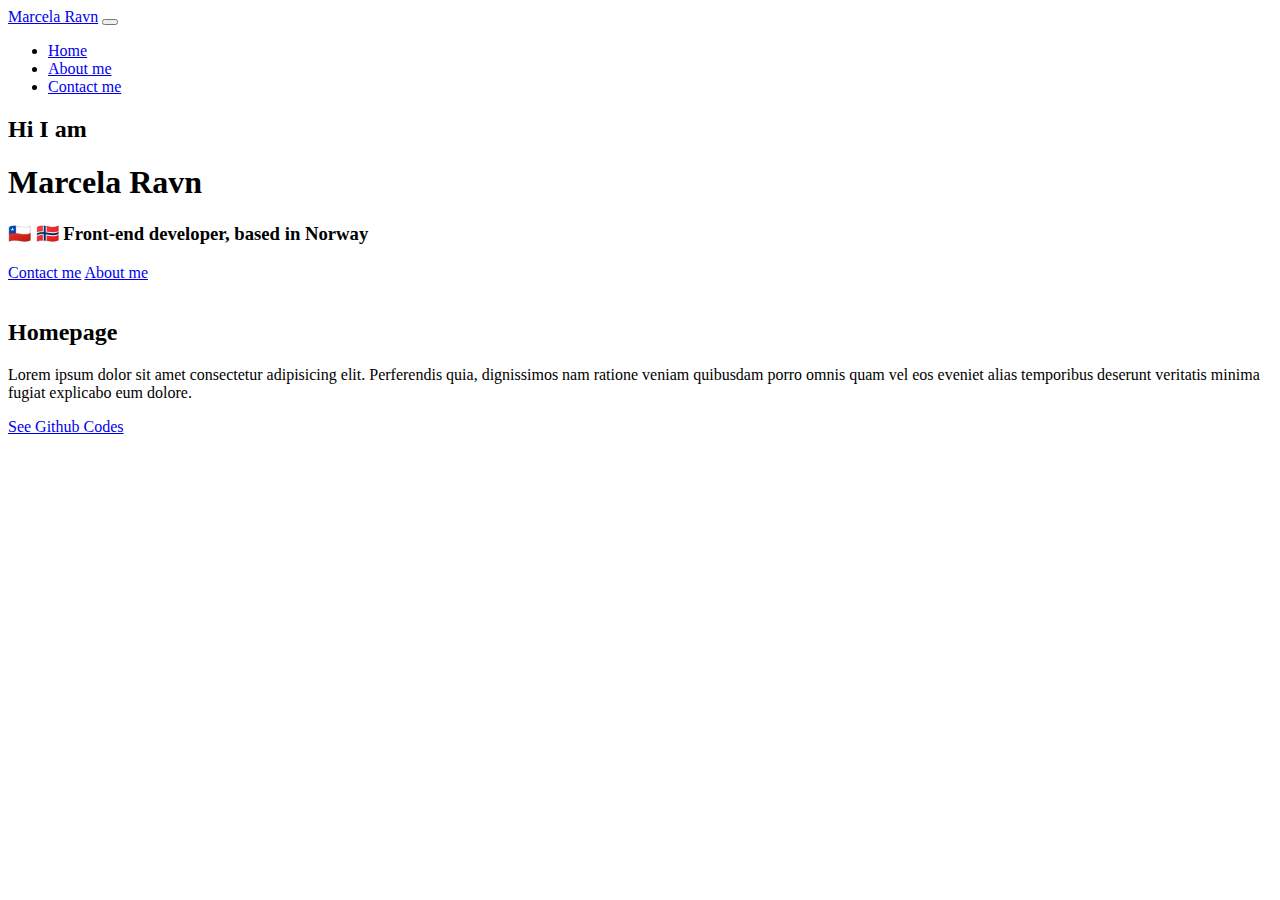
==== index.html @ 4f5c9cd2 "Add container html structure" ====
<!DOCTYPE html>
<html lang="en">

<head>
    <meta charset="UTF-8">
    <meta http-equiv="X-UA-Compatible" content="IE=edge">
    <meta name="viewport" content="width=device-width, initial-scale=1.0">
    <title>Marcela Ravn</title>
    <link href="https://cdn.jsdelivr.net/npm/bootstrap@5.1.0/dist/css/bootstrap.min.css" rel="stylesheet"
        integrity="sha384-KyZXEAg3QhqLMpG8r+8fhAXLRk2vvoC2f3B09zVXn8CA5QIVfZOJ3BCsw2P0p/We" crossorigin="anonymous" />
    <script src="https://cdn.jsdelivr.net/npm/bootstrap@5.1.0/dist/js/bootstrap.bundle.min.js"
        integrity="sha384-U1DAWAznBHeqEIlVSCgzq+c9gqGAJn5c/t99JyeKa9xxaYpSvHU5awsuZVVFIhvj"
        crossorigin="anonymous"></script>
    <link rel="stylesheet" href="resource/style.css" />
</head>

<body>
    <nav class="navbar navbar-expand-lg navbar-light bg-light fixed-top">
        <div class="container">
            <a class="navbar-brand" href="index.html">Marcela Ravn</a>
            <button class="navbar-toggler" type="button" data-bs-toggle="collapse" data-bs-target="#navbarNav"
                aria-controls="navbarNav" aria-expanded="false" aria-label="Toggle navigation"><span
                    class="navbar-toggler-icon"></span></button>
            <div class="collapse navbar-collapse" id="navbarNav">
                <ul class="navbar-nav">
                    <li class="nav-item"><a class="nav-link active" aria-current="page" href="index.html">Home</a></li>
                    <li class="nav-item"><a class="nav-link" href="about.html">About me</a></li>
                    <li class="nav-item"><a class="nav-link" href="about.html#contact">Contact me</a></li>
                </ul>
            </div>
        </div>
    </nav>

    <h2 class="text-center">Hi I am</h2>
    <h1 class="text-center">Marcela Ravn</h1>
    <h3 class="text-center">🇨🇱 🇳🇴 Front-end developer, based in Norway</h3>

    <div class="navigation-links mb-5">
        <a href="about.html#contact" class="primary-link">Contact me</a>
        <a href="about.html" class="secondary-link">About me</a>
    </div>

    <div class="container">
        <div class="row">
            <div class="col-6">
                <img src="" class="img-fluid rounded shadow" />
            </div>
            <div class="col-6">
                <h2 class="mb-3">Homepage</h2>
                <p>Lorem ipsum dolor sit amet consectetur adipisicing elit. Perferendis
                    quia, dignissimos nam ratione veniam quibusdam porro omnis quam vel
                    eos eveniet alias temporibus deserunt veritatis minima fugiat
                    explicabo eum dolore.</p>
                <div class="mt-5">
                    <a href="#" class="primary-link btn text-no-wrap">See Github Codes</a>
                </div>
            </div>
        </div>

    </div>
</body>

</html>
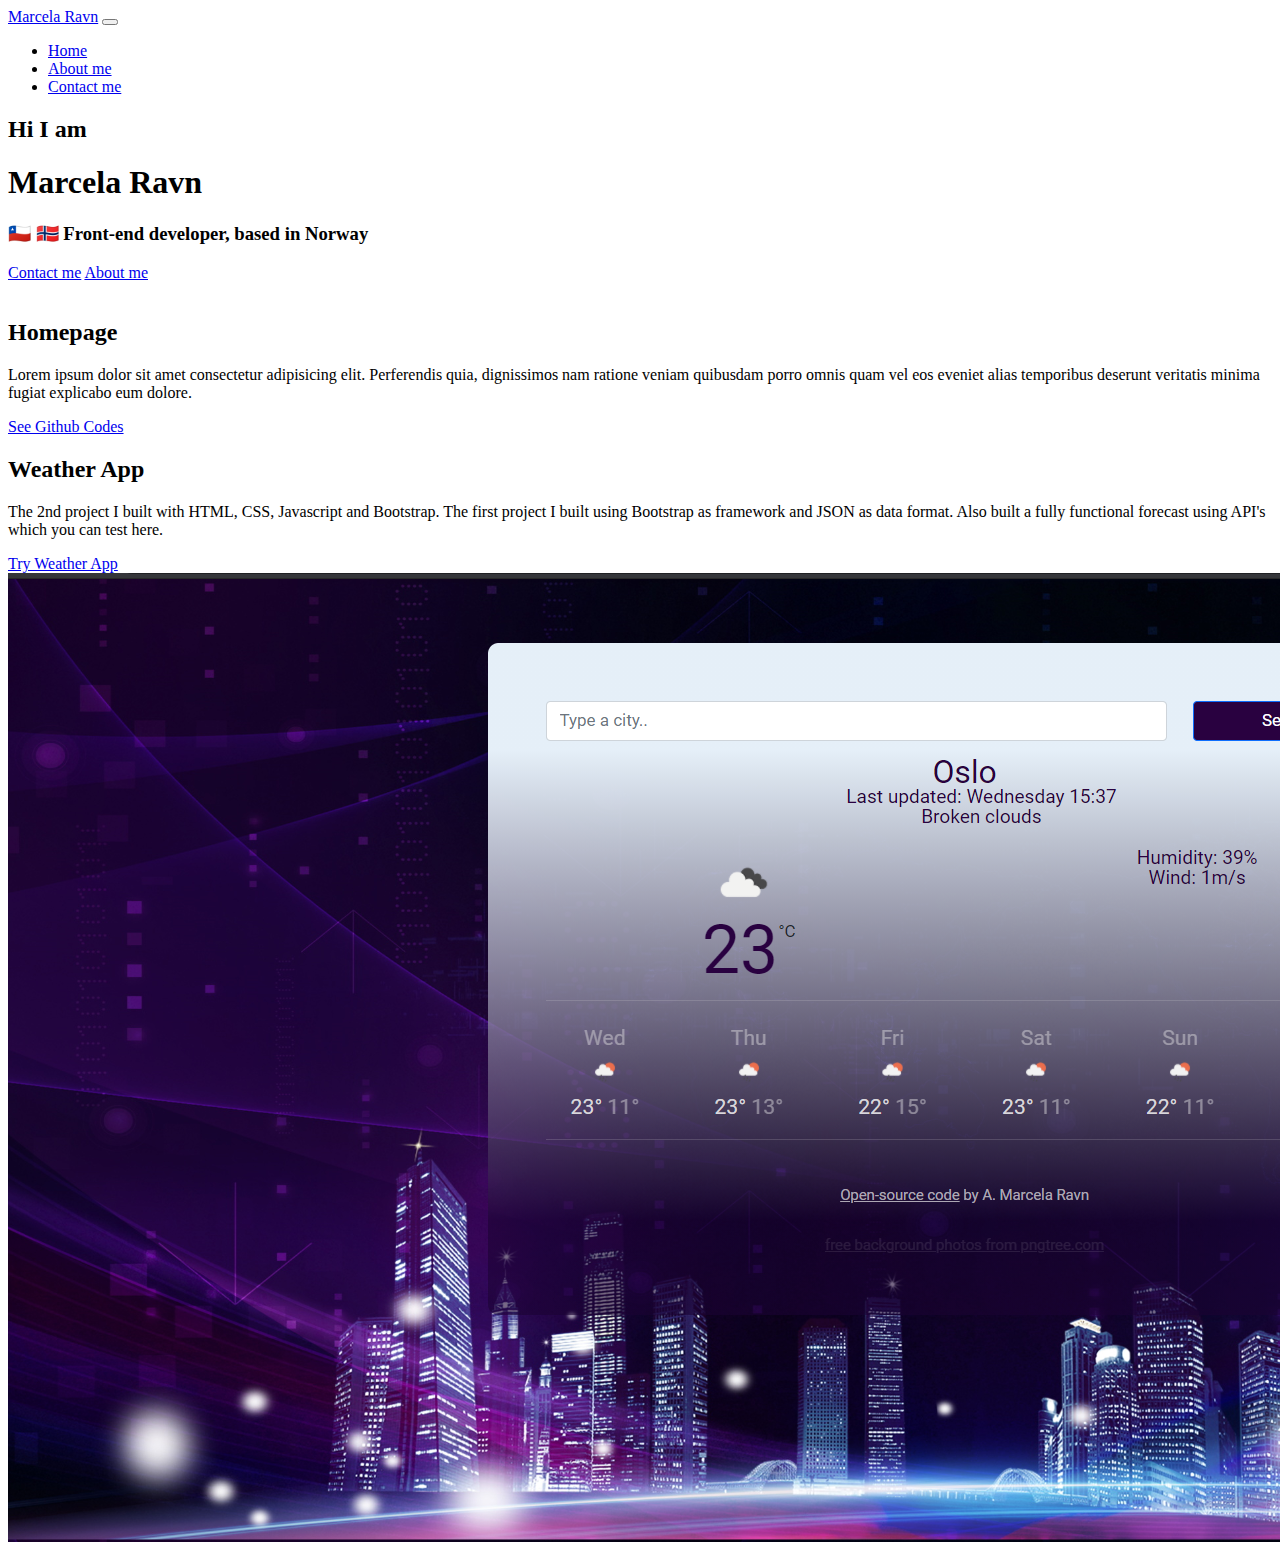
==== commit a65626f7: "Add weather section" ====
--- a/index.html
+++ b/index.html
@@ -56,7 +56,21 @@
                 </div>
             </div>
         </div>
-
+        <div class="row mt-5">
+            <div class="col-6">
+                <h2 class="mb-3">Weather App</h2>
+                <p>The 2nd project I built with HTML, CSS, Javascript and Bootstrap. The first project I built using
+                    Bootstrap as framework and JSON as data format. Also built a fully functional forecast using API's
+                    which you can test here.</p>
+                <div class="mt-5">
+                    <a href="https://peaceful-mcclintock-47a432.netlify.app" class="primary-link btn text-nowrap">Try
+                        Weather App</a>
+                </div>
+            </div>
+            <div class="col-6">
+                <img src="resource/images/weather-page.png" class="img-fluid rounded shadow" />
+            </div>
+        </div>
     </div>
 </body>
 
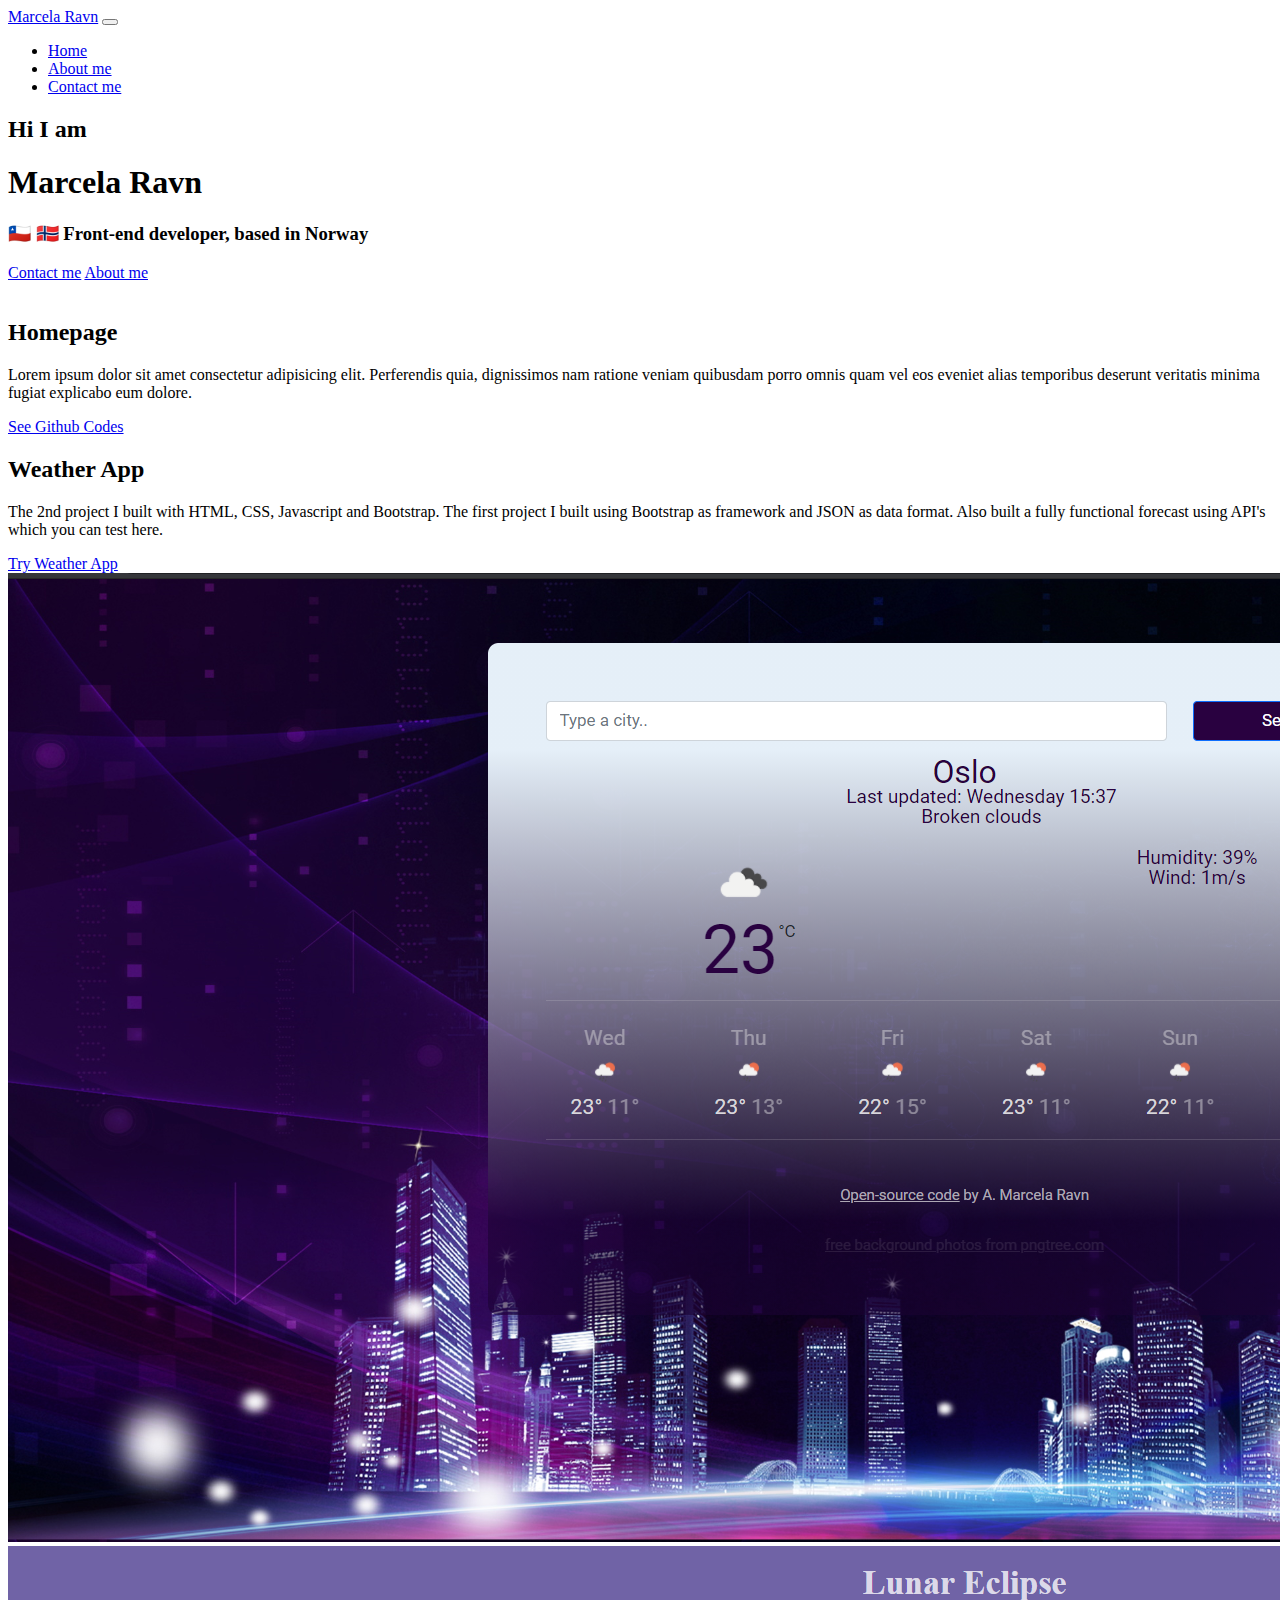
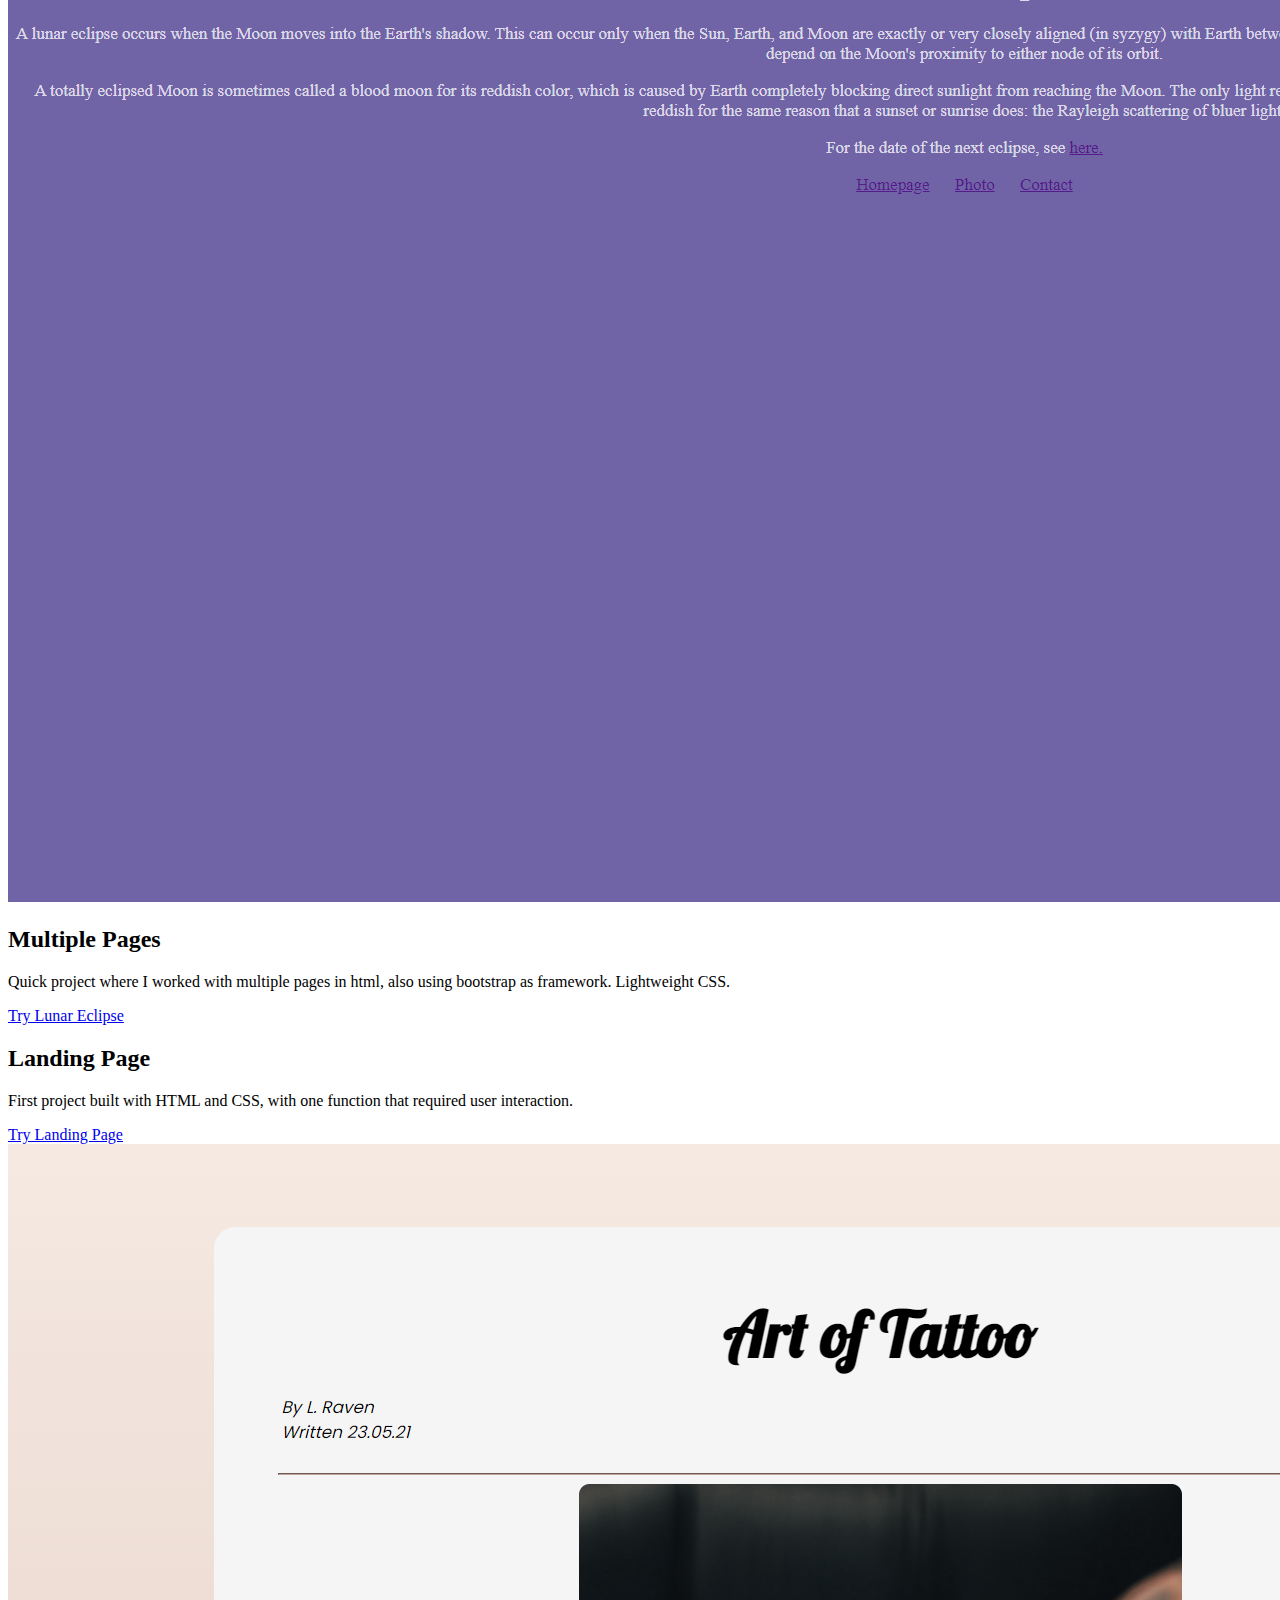
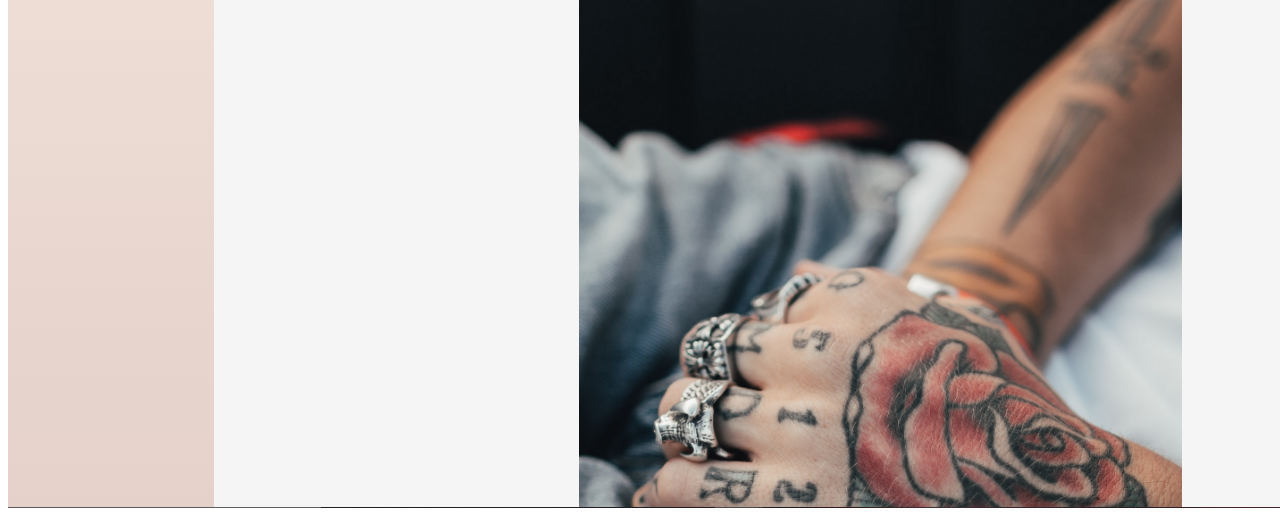
==== commit e8e1635f: "Add sections Multiple pages & Landing page" ====
--- a/index.html
+++ b/index.html
@@ -71,6 +71,33 @@
                 <img src="resource/images/weather-page.png" class="img-fluid rounded shadow" />
             </div>
         </div>
+        <div class="row mt-5">
+            <div class="col-6">
+                <img src="resource/images/multiplepages.png" class="img-fluid rounded shadow" />
+            </div>
+            <div class="col-6">
+                <h2 class="mb-3">Multiple Pages</h2>
+                <p>Quick project where I worked with multiple pages in html, also using bootstrap as framework.
+                    Lightweight CSS.</p>
+                <div class="mt-5">
+                    <a href="https://elegant-cray-4eee5a.netlify.app/" class="primary-link btn text-nowrap">Try Lunar
+                        Eclipse</a>
+                </div>
+            </div>
+        </div>
+        <div class="row mt-5">
+            <div class="col-6">
+                <h2 class="mb-3">Landing Page</h2>
+                <p>First project built with HTML and CSS, with one function that required user interaction.</p>
+                <div class="mt-5">
+                    <a href="https://ecstatic-lalande-376d1a.netlify.app/" class="primary-link btn text-nowrap">Try
+                        Landing Page</a>
+                </div>
+            </div>
+            <div class="col-6">
+                <img src="resource/images/1st-landingpage.png" class="img-fluid rounded shadow" />
+            </div>
+        </div>
     </div>
 </body>
 
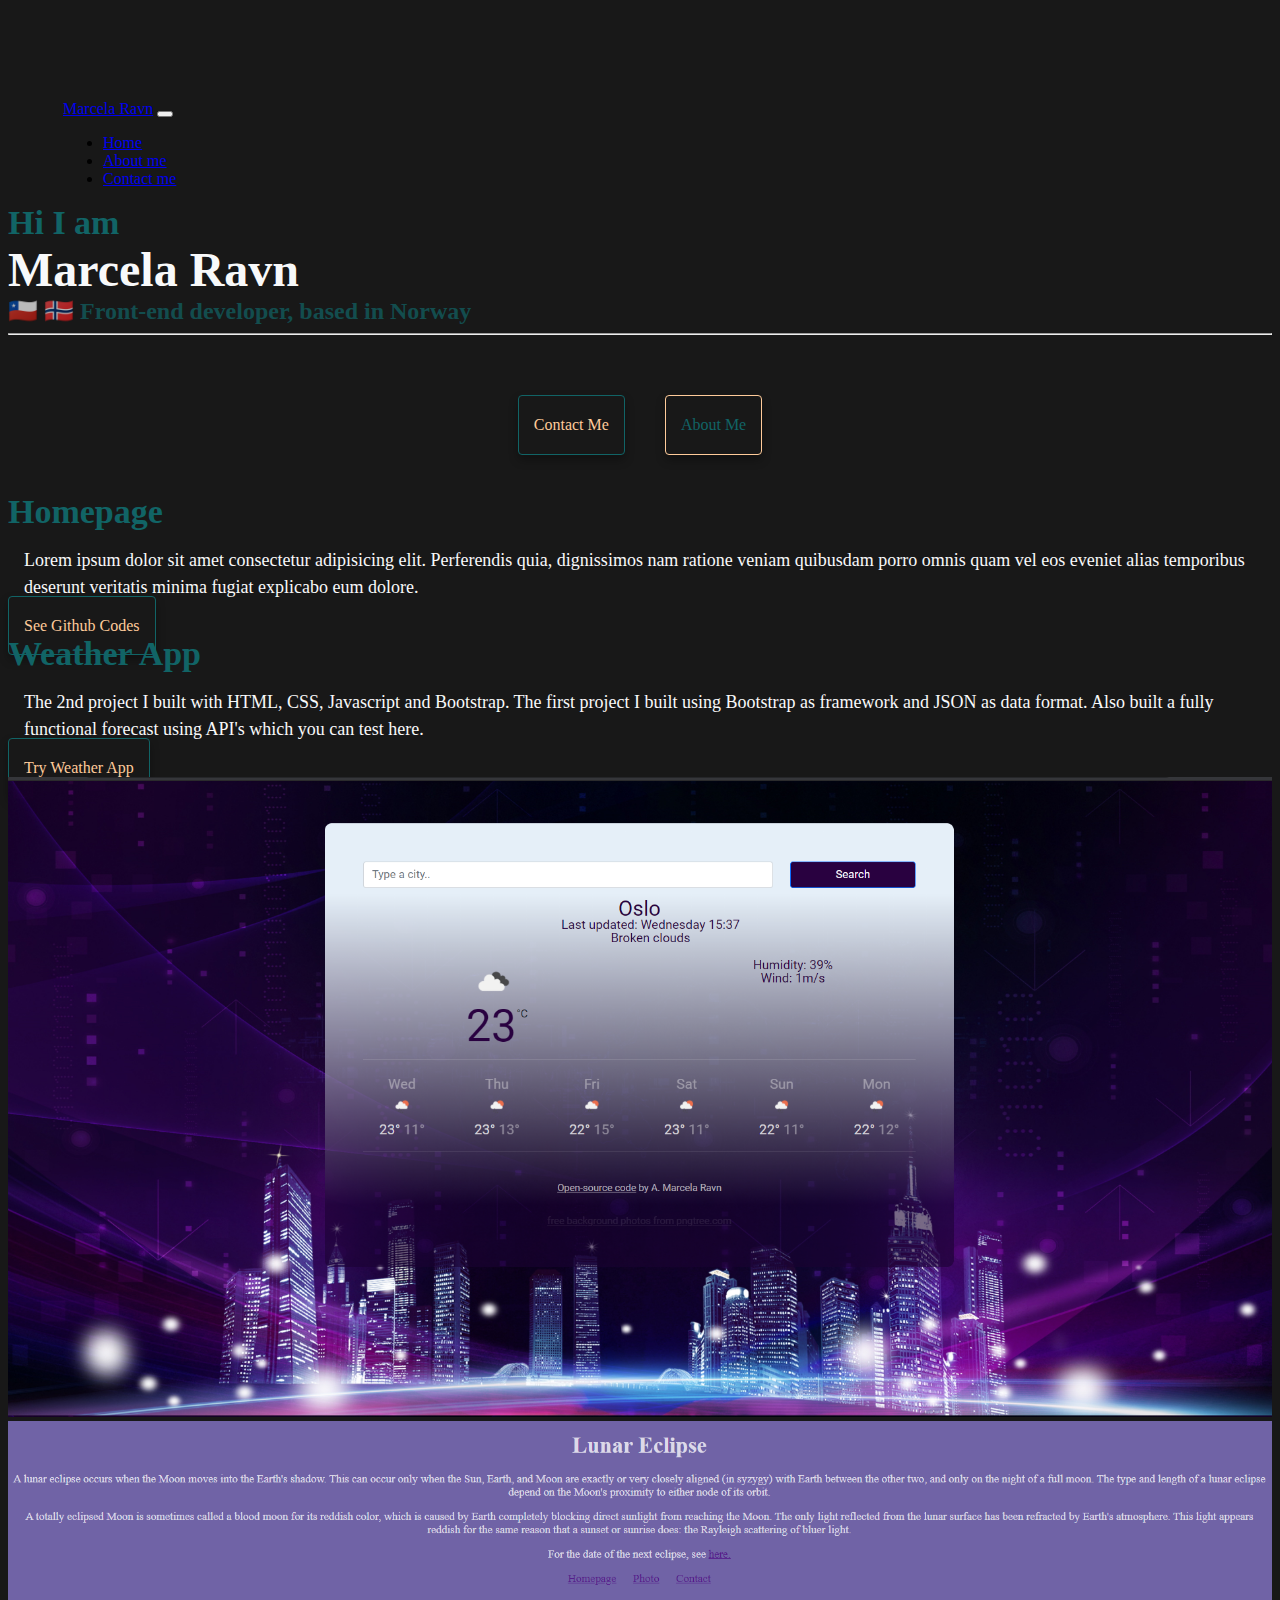
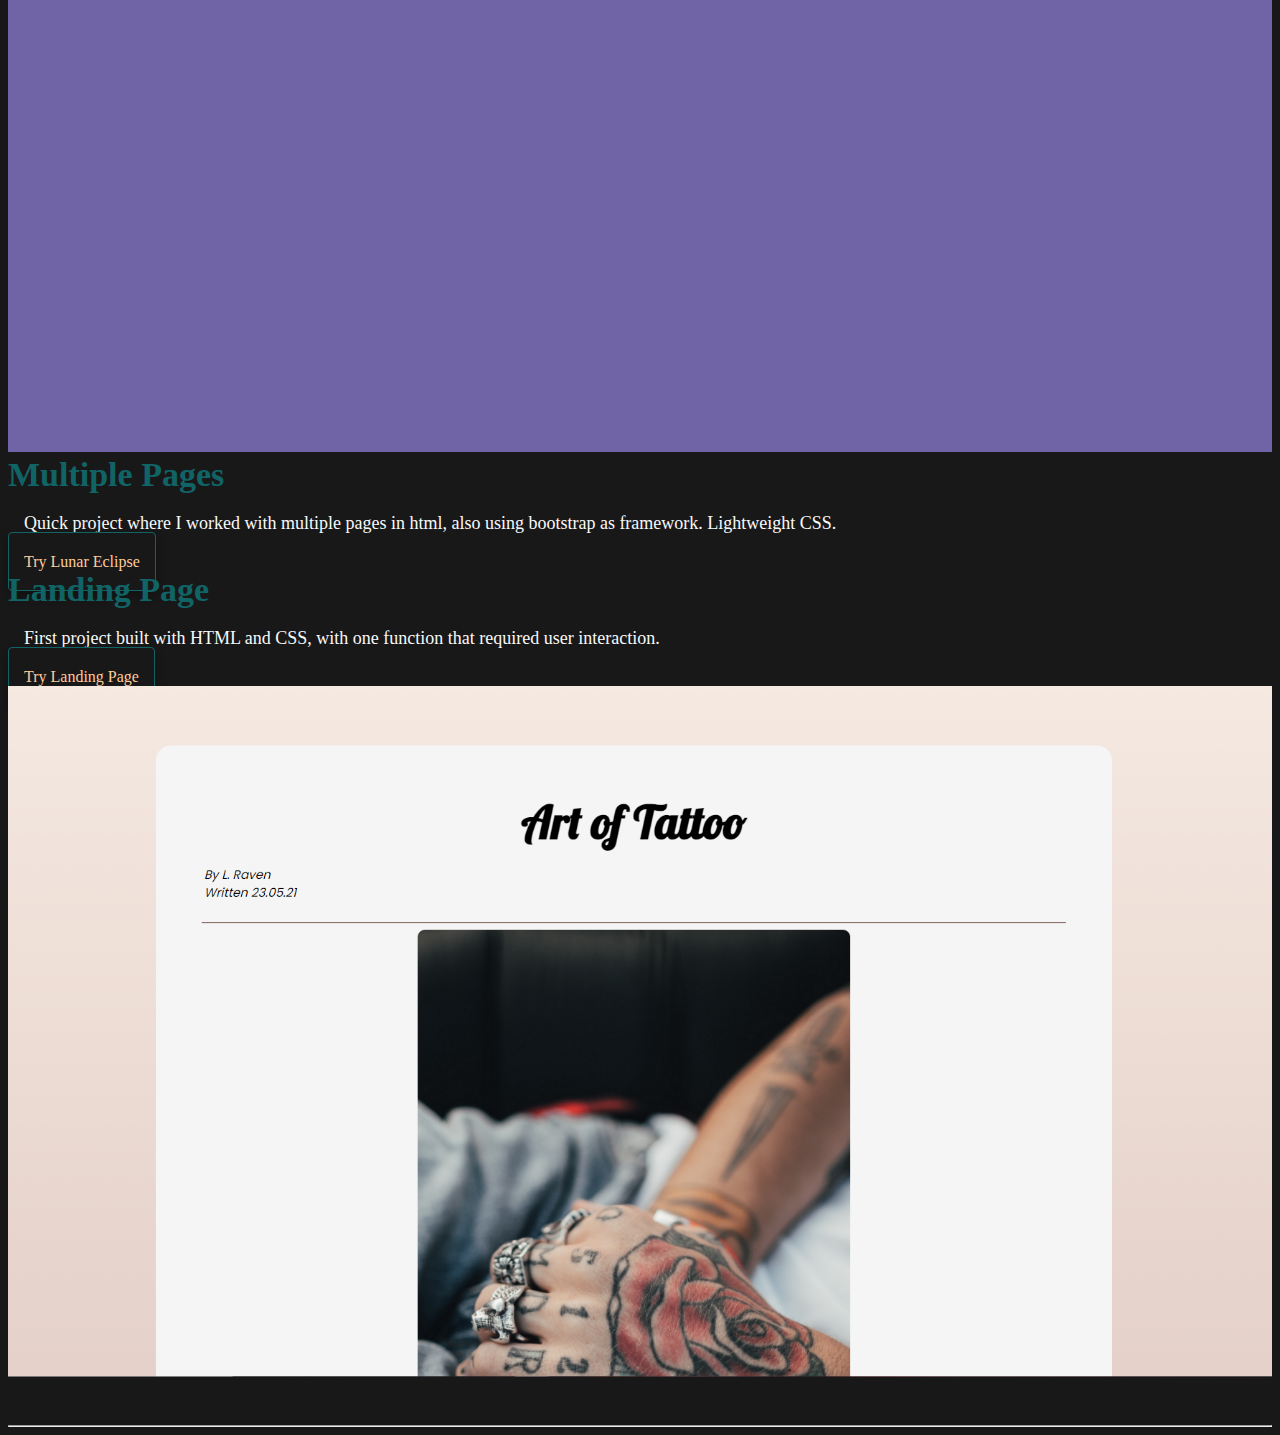
==== commit 31312aa6: "Add CSS stylings, final colors" ====
--- a/index.html
+++ b/index.html
@@ -16,7 +16,7 @@
 
 <body>
     <nav class="navbar navbar-expand-lg navbar-light bg-light fixed-top">
-        <div class="container">
+        <div class="container-fluid">
             <a class="navbar-brand" href="index.html">Marcela Ravn</a>
             <button class="navbar-toggler" type="button" data-bs-toggle="collapse" data-bs-target="#navbarNav"
                 aria-controls="navbarNav" aria-expanded="false" aria-label="Toggle navigation"><span
@@ -34,7 +34,7 @@
     <h2 class="text-center">Hi I am</h2>
     <h1 class="text-center">Marcela Ravn</h1>
     <h3 class="text-center">🇨🇱 🇳🇴 Front-end developer, based in Norway</h3>
-
+    <hr>
     <div class="navigation-links mb-5">
         <a href="about.html#contact" class="primary-link">Contact me</a>
         <a href="about.html" class="secondary-link">About me</a>
@@ -99,6 +99,9 @@
             </div>
         </div>
     </div>
+    <br>
+    <br>
+    <hr>
 </body>
 
 </html>--- a/resource/style.css
+++ b/resource/style.css
@@ -0,0 +1,112 @@
+:root {
+    --primary-color: #181818;
+    --secondary-color: #FFCB9A;
+    --third-color: #F8F9FA;
+    --fourth-color: #116466;
+    --box-shadow: 0 5px 10px rgba(0, 0, 0, 0.3);
+}
+
+body {
+    margin-top: 100px;
+    background-color: var(--primary-color);
+}
+
+h1, h2, h3 {
+    margin: 0;
+}
+
+h1 {
+    font-size: 48px;
+    color: var(--third-color);
+}
+
+h2 {
+    font-size: 34px;
+    color: var(--fourth-color);
+}
+
+h3 {
+    color: var(--fourth-color);
+    font-size: 24px;
+    opacity: 0.7;
+}
+
+p {
+    color: var(--third-color);
+    font-size: 18px;
+    line-height: 1.5;
+    margin: 1rem;
+}
+
+hr {
+    color: var(--secondary-color);
+}
+
+.container-fluid {
+    margin: 0 55px;
+}
+
+.navigation-links {
+    display: flex;
+    margin-top: 40px;
+    justify-content: center;
+}
+
+.navigation-links a {
+    margin: 20px;
+}
+
+.primary-link {
+    background-color: var(--primary-color);
+    box-shadow: var(--box-shadow);
+    color: var(--secondary-color);
+    border: 1px solid var(--fourth-color);
+    border-radius: 4px;
+    padding: 20px 15px;
+    text-decoration: none;
+    text-transform: capitalize;
+}
+
+.primary-link:hover {
+  text-decoration: underline;
+  color: var(--fourth-color);
+}
+
+.secondary-link {
+    background-color: var(--primary-color);
+    border: 1px solid var(--secondary-color);
+    color: var(--fourth-color);
+    box-shadow: var(--box-shadow);
+    border-radius: 4px;
+    padding: 20px 15px;
+    text-decoration: none;
+    text-transform: capitalize;
+}
+
+.secondary-link:hover {
+    text-decoration: underline;
+    color: var(--fourth-color);
+}
+
+.about-paragraphs {
+    display: flex;
+    margin: 30px 0;
+}
+
+.email-link {
+    display: flex;
+    justify-content: center;
+    color: var(--secondary-color);
+    font-size: 20px;
+    text-decoration: none;
+}
+
+.email-link:hover {
+    text-decoration: underline;
+    color: var(--fourth-color);
+}
+
+img {
+    width: 100%;
+    height: auto;
+}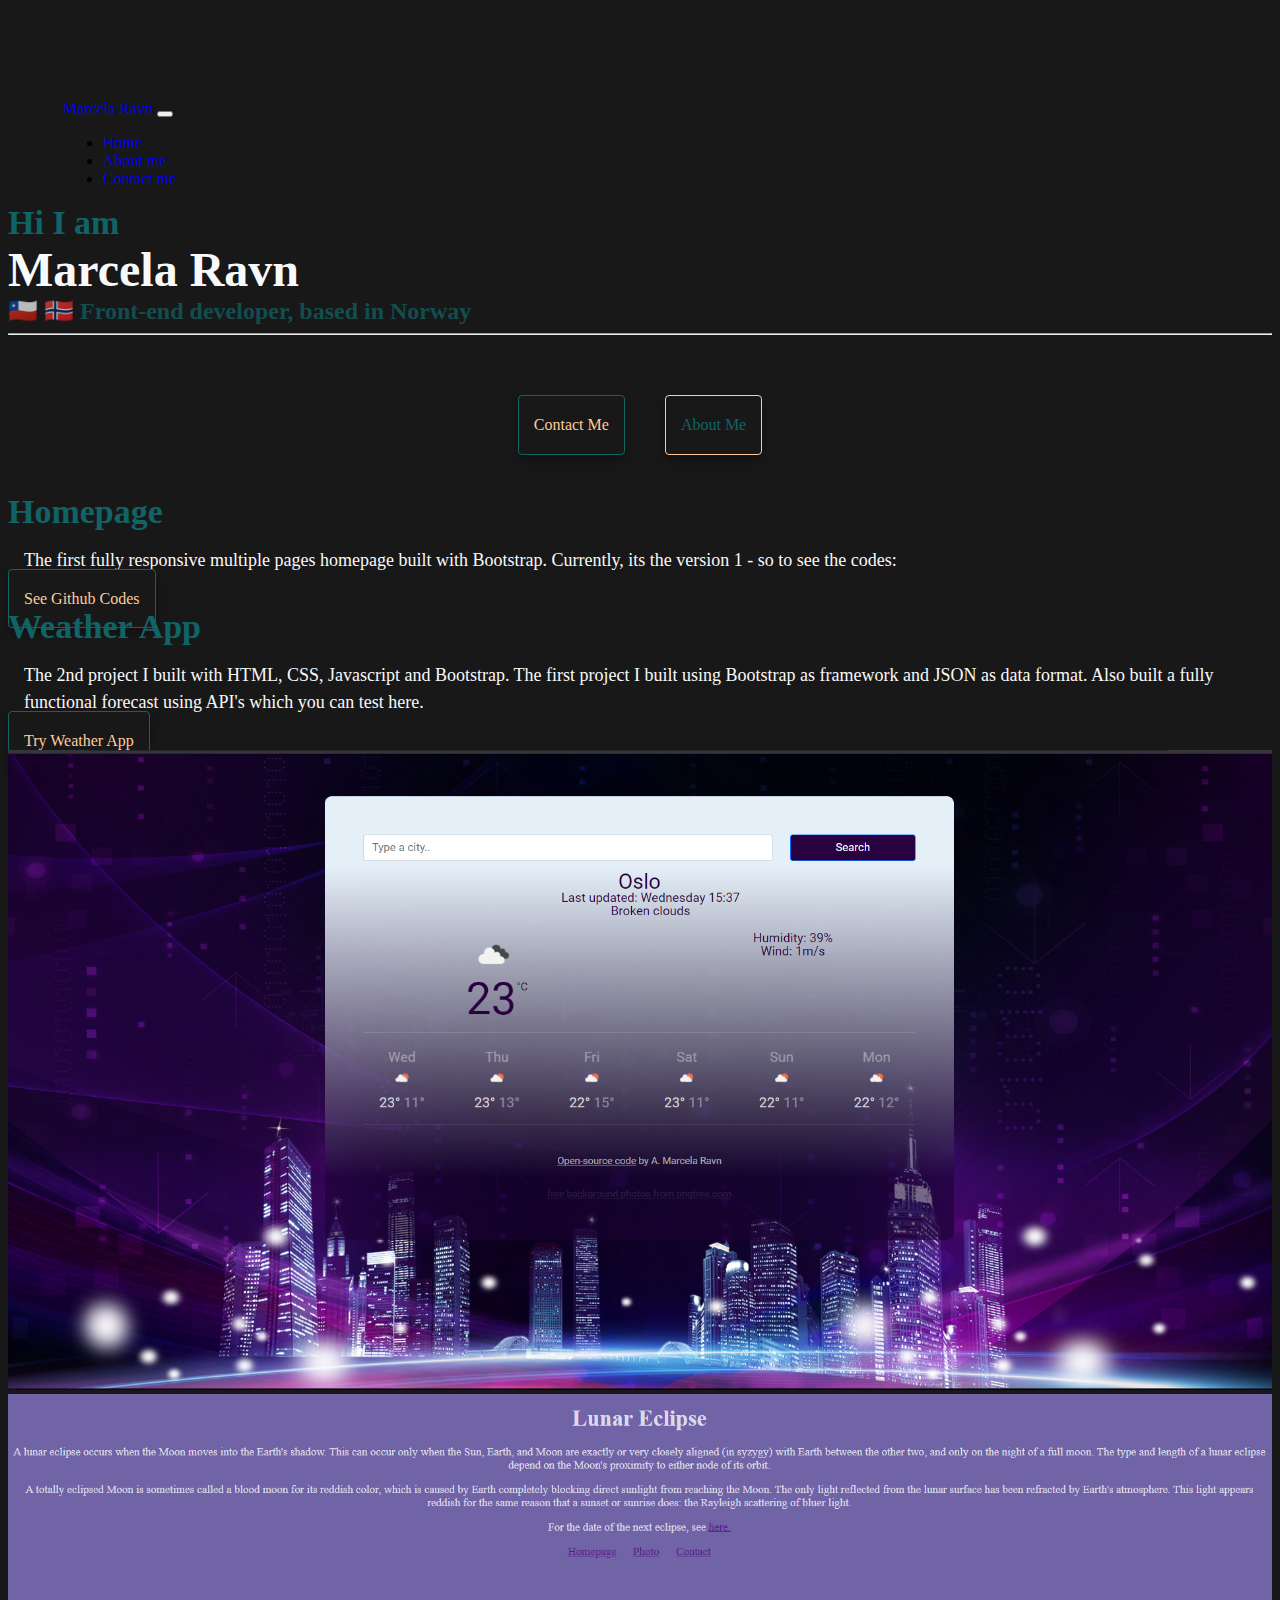
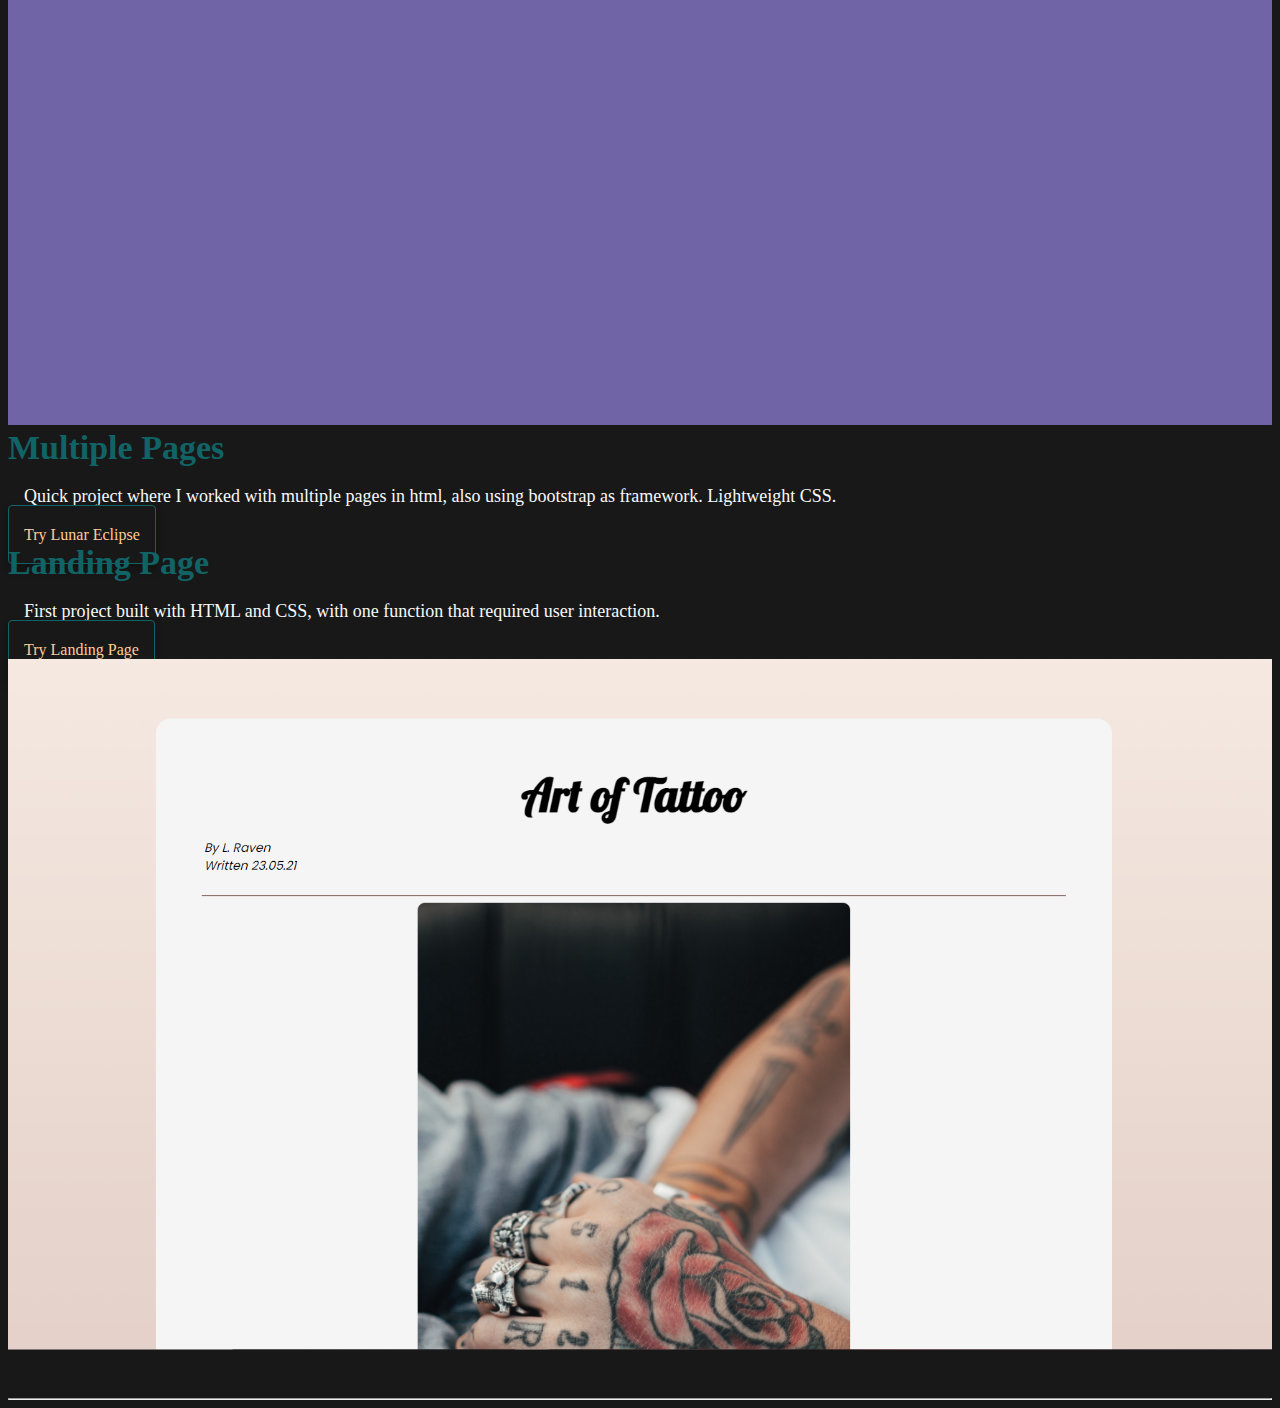
==== commit 1d0a71f5: "Updated p. bios" ====
--- a/index.html
+++ b/index.html
@@ -47,10 +47,8 @@
             </div>
             <div class="col-6">
                 <h2 class="mb-3">Homepage</h2>
-                <p>Lorem ipsum dolor sit amet consectetur adipisicing elit. Perferendis
-                    quia, dignissimos nam ratione veniam quibusdam porro omnis quam vel
-                    eos eveniet alias temporibus deserunt veritatis minima fugiat
-                    explicabo eum dolore.</p>
+                <p>The first fully responsive multiple pages homepage built with Bootstrap. Currently, its the version 1
+                    - so to see the codes:</p>
                 <div class="mt-5">
                     <a href="#" class="primary-link btn text-no-wrap">See Github Codes</a>
                 </div>
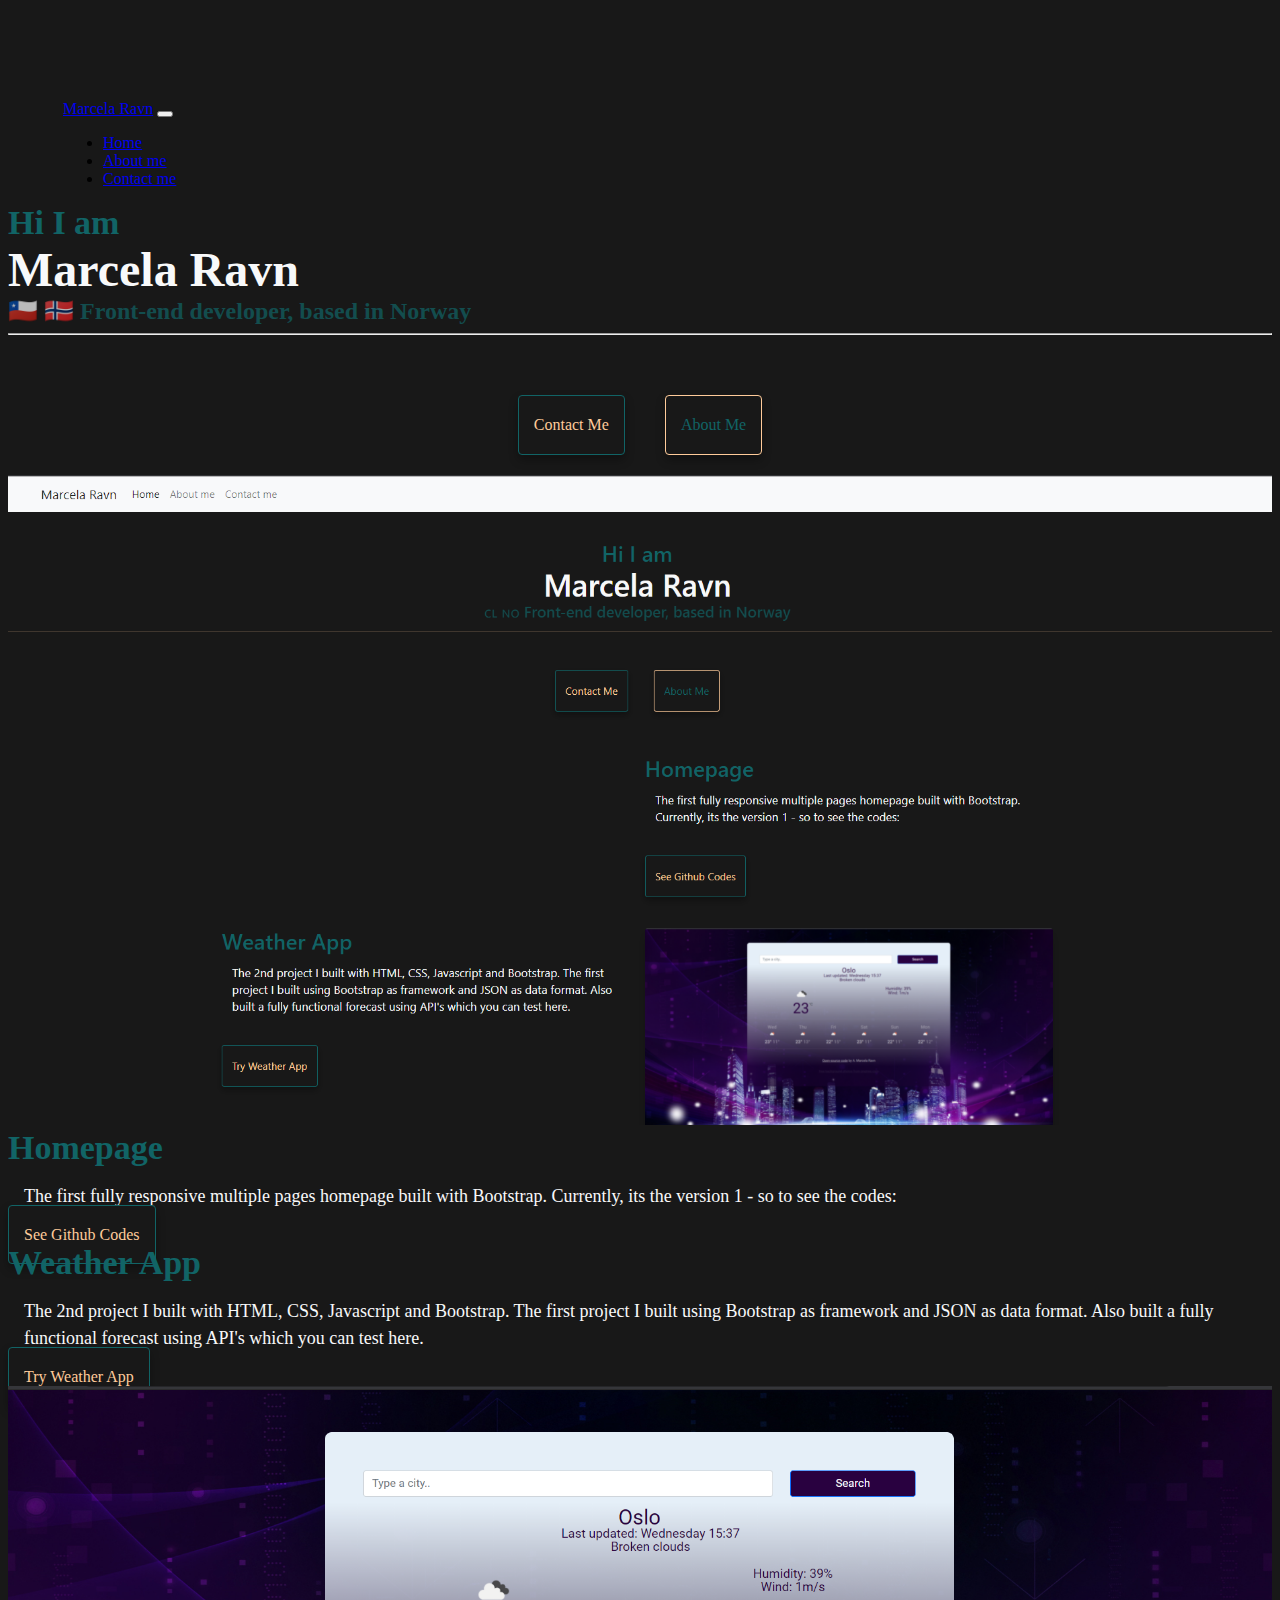
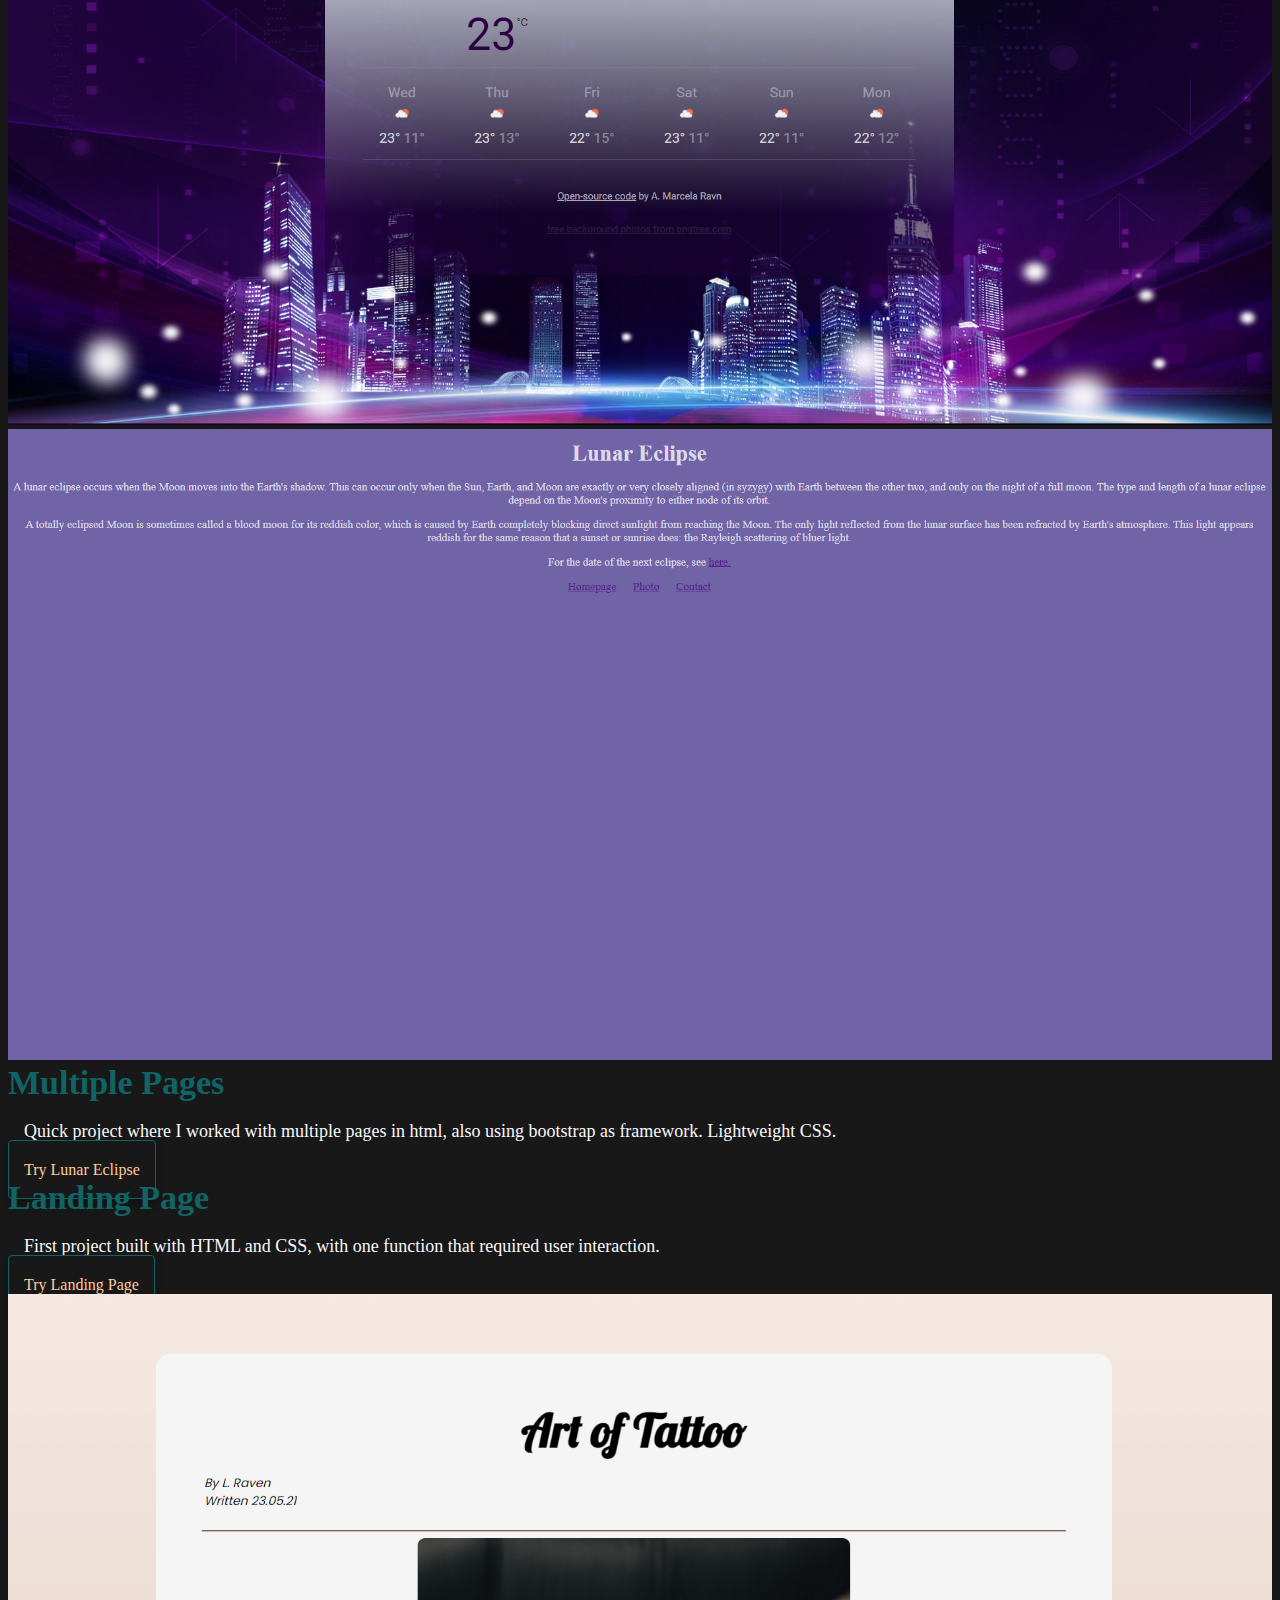
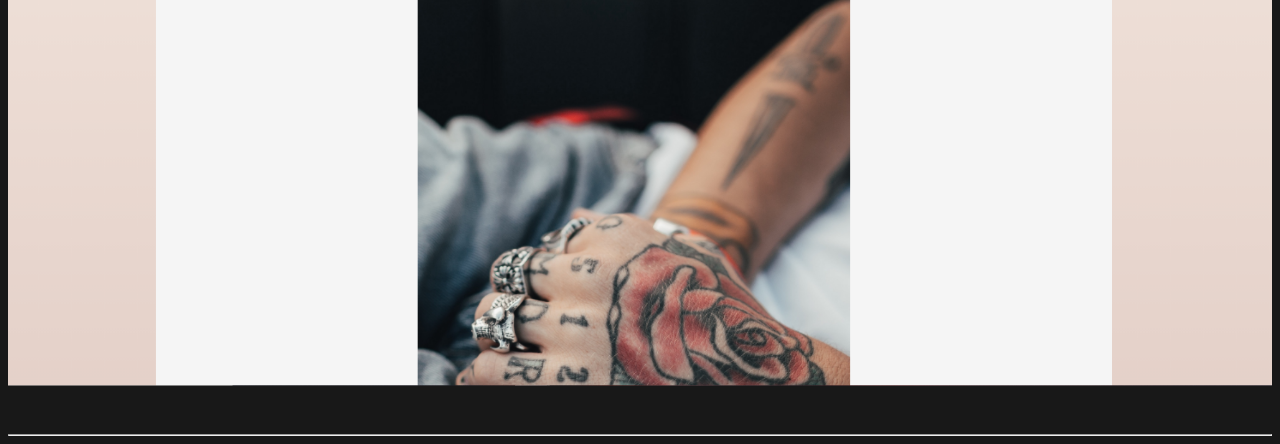
==== commit 0b556e41: "Add img and link" ====
--- a/index.html
+++ b/index.html
@@ -43,14 +43,15 @@
     <div class="container">
         <div class="row">
             <div class="col-6">
-                <img src="" class="img-fluid rounded shadow" />
+                <img src="resource/images/homepage.png" class="img-fluid rounded shadow" />
             </div>
             <div class="col-6">
                 <h2 class="mb-3">Homepage</h2>
                 <p>The first fully responsive multiple pages homepage built with Bootstrap. Currently, its the version 1
                     - so to see the codes:</p>
                 <div class="mt-5">
-                    <a href="#" class="primary-link btn text-no-wrap">See Github Codes</a>
+                    <a href="https://github.com/xMarcela/demo-homepage" class="primary-link btn text-no-wrap">See Github
+                        Codes</a>
                 </div>
             </div>
         </div>
